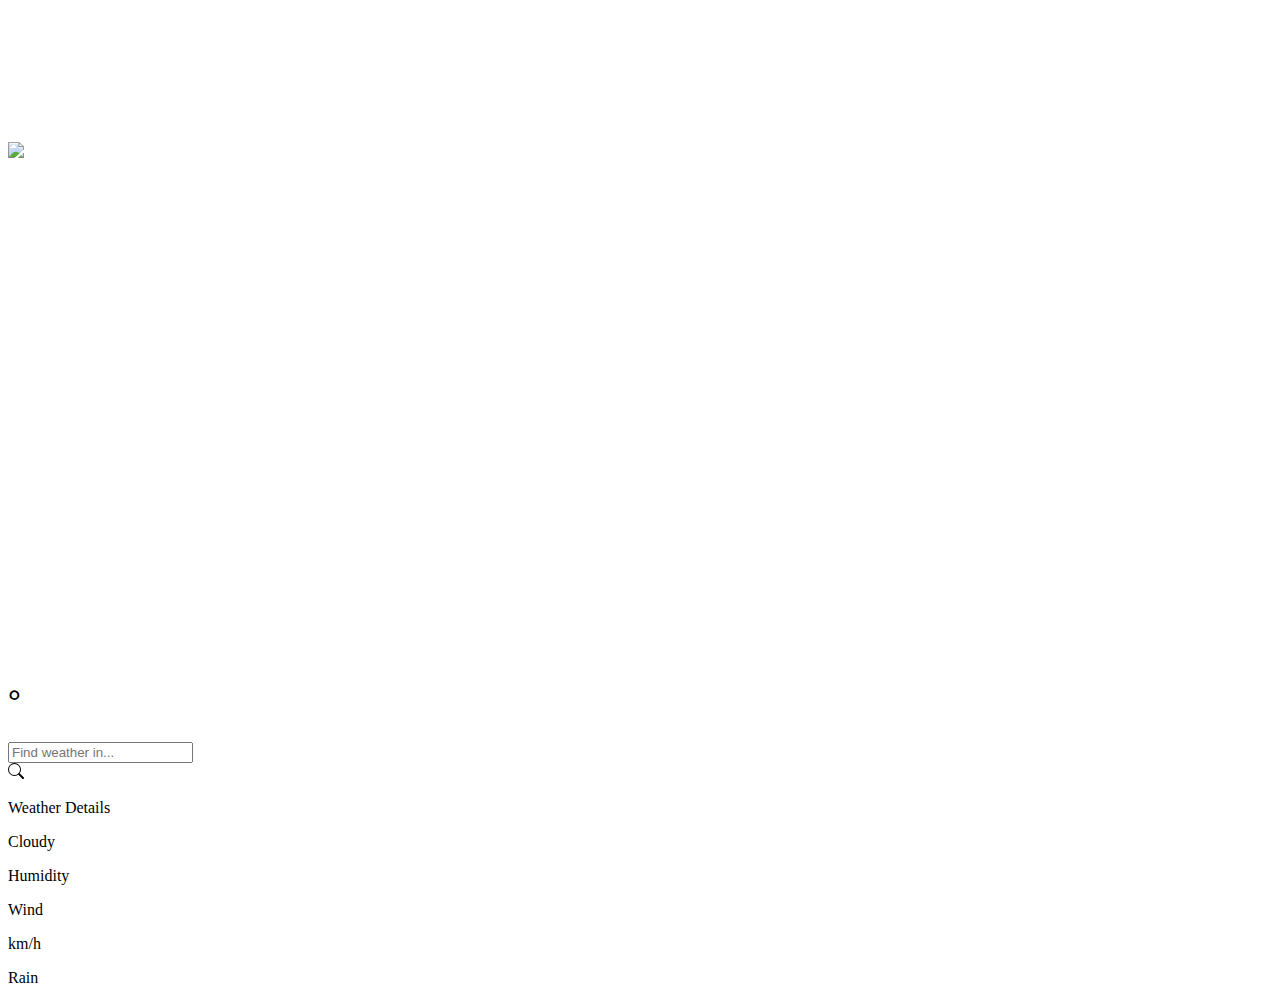
==== WeatherMap/weather_map.html @ 63a0e7d0 "weathermap" ====
<!DOCTYPE html>
<html lang="en">
<head>
    <meta charset="UTF-8">
    <title>Weather Map</title>
    <script src='https://api.mapbox.com/mapbox-gl-js/v1.12.0/mapbox-gl.js'></script>
    <link href='https://api.mapbox.com/mapbox-gl-js/v1.12.0/mapbox-gl.css' rel='stylesheet'/>
    <link rel="stylesheet" href="https://stackpath.bootstrapcdn.com/bootstrap/4.5.0/css/bootstrap.min.css"
          integrity="sha384-9aIt2nRpC12Uk9gS9baDl411NQApFmC26EwAOH8WgZl5MYYxFfc+NcPb1dKGj7Sk" crossorigin="anonymous">
    <link rel="stylesheet" href="css/weather-map.css">
</head>
<body id='bg' class="container-fluid">

<script src="https://code.jquery.com/jquery-3.5.1.slim.min.js"
        integrity="sha384-DfXdz2htPH0lsSSs5nCTpuj/zy4C+OGpamoFVy38MVBnE+IbbVYUew+OrCXaRkfj"
        crossorigin="anonymous"></script>
<script src="https://cdn.jsdelivr.net/npm/popper.js@1.16.0/dist/umd/popper.min.js"
        integrity="sha384-Q6E9RHvbIyZFJoft+2mJbHaEWldlvI9IOYy5n3zV9zzTtmI3UksdQRVvoxMfooAo"
        crossorigin="anonymous"></script>
<script src="https://stackpath.bootstrapcdn.com/bootstrap/4.5.0/js/bootstrap.min.js"
        integrity="sha384-OgVRvuATP1z7JjHLkuOU7Xw704+h835Lr+6QL9UvYjZE3Ipu6Tp75j7Bh/kR0JKI"
        crossorigin="anonymous"></script>

<div id="NA" class="row mt-5 justify-content-center">
    <img class="tv" src="img/tv.jpg">
    <video autoplay muted loop class="puppiness">
        <source src="img/puppiness.webm">
        <source id="pupvid" src="img/puppiness.mp4">
        <source src="img/puppiness.ogv">
    </video>
</div>

<div class="row mt-5 justify-content-center">
    <div id='map' style='width: 800px; height: 500px;'></div>
</div>
<div class="container-fluid px-1 px-sm-3 py-5 mx-auto">
    <div class="row d-flex justify-content-center">
        <div class="row card0">
            <div class="card1 col-lg-8 col-md-7"><small id="update" class="suggestion cityName"></small>
                <div id='icon' class="text-center"></div>
                <div class="row px-3 mt-3 mb-3">
                    <h1 id='degrees' class="large-font mr-3">&#176;</h1>
                    <div class="d-flex flex-column mr-3">
                        <h2 id="cityName" class="mt-3 mb-0"></h2><small id="date"></small>
                    </div>
                    <div class="d-flex flex-column text-center">
                        <h3 class="fa fa-sun-o mt-4"></h3><small id="weatherType"></small>
                    </div>
                </div>
            </div>
            <div class="card2 col-lg-4 col-md-5">
                <div class="row px-3">
                    <input id="userSearch" type="text" name="location" placeholder="Find weather in..." class="mb-5">
                    <div id="search" class="fa fa-search mb-5 mr-0 text-center">
                        <svg width="1em" height="1em" viewBox="0 0 16 16" class="bi bi-search" fill="currentColor" xmlns="http://www.w3.org/2000/svg">
                            <path fill-rule="evenodd" d="M10.442 10.442a1 1 0 0 1 1.415 0l3.85 3.85a1 1 0 0 1-1.414 1.415l-3.85-3.85a1 1 0 0 1 0-1.415z"/>
                            <path fill-rule="evenodd" d="M6.5 12a5.5 5.5 0 1 0 0-11 5.5 5.5 0 0 0 0 11zM13 6.5a6.5 6.5 0 1 1-13 0 6.5 6.5 0 0 1 13 0z"/>
                        </svg>
                    </div>
                </div>
                <div class="mr-5">
                    <p class="light-text suggestion dayOfTheWeek" id="Sunday"></p>
                    <p class="light-text suggestion dayOfTheWeek" id="Monday"></p>
                    <p class="light-text suggestion dayOfTheWeek" id="Tuesday"></p>
                    <p class="light-text suggestion dayOfTheWeek" id="Wednesday"></p>
                    <p class="light-text suggestion dayOfTheWeek" id="Thursday"></p>
                    <p class="light-text suggestion dayOfTheWeek" id="Friday"></p>
                    <p class="light-text suggestion dayOfTheWeek" id="Saturday"></p>
                    <div class="line my-5"></div>
                    <p>Weather Details</p>
                    <div class="row px-3">
                        <p class="light-text">Cloudy</p>
                        <p id="cloudy" class="ml-auto"></p>
                    </div>
                    <div class="row px-3">
                        <p class="light-text">Humidity</p>
                        <p id="humidity" class="ml-auto"></p>
                    </div>
                    <div class="row px-3">
                        <p class="light-text">Wind</p>
                        <p id="wind" class="ml-auto">km/h</p>
                    </div>
                    <div class="row px-3">
                        <p class="light-text">Rain</p>
                        <p id="rain" class="ml-auto"></p>
                    </div>
                    <div class="line mt-3"></div>
                </div>
            </div>
        </div>
    </div>
</div>

<script src="js/jquery-2.2.4.js"></script>
<script src="js/keys.js"></script>
<script src="js/mapbox-geocoder-utils.js"></script>
<script src="js/weather-map.js"></script>

</body>
</html>
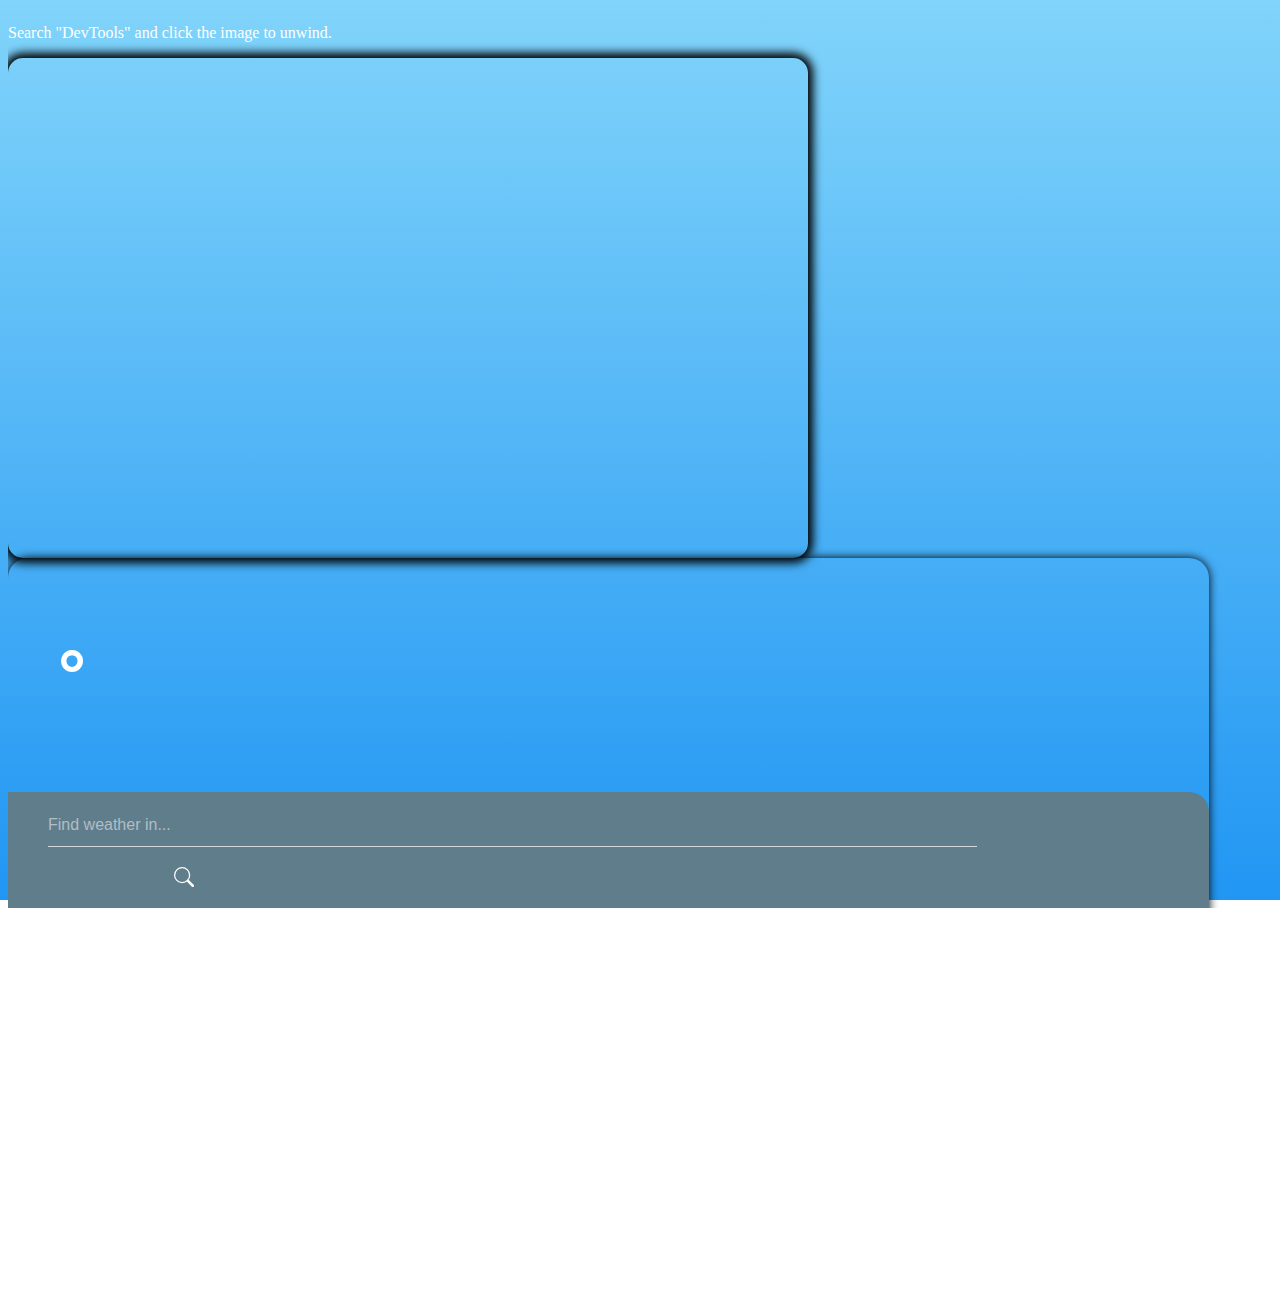
==== commit 2a4b0fec: "Weather Updated" ====
--- a/WeatherMap/weather_map.html
+++ b/WeatherMap/weather_map.html
@@ -29,7 +29,9 @@
         <source src="img/puppiness.ogv">
     </video>
 </div>
-
+<div>
+    <p>Search "DevTools" and click the image to unwind.</p>
+</div>
 <div class="row mt-5 justify-content-center">
     <div id='map' style='width: 800px; height: 500px;'></div>
 </div>
--- a/WeatherMap/css/weather-map.css
+++ b/WeatherMap/css/weather-map.css
@@ -0,0 +1,161 @@
+html {
+    height: 100%;
+    overflow: hidden;
+    align-items: center;
+}
+
+body {
+    color: #fff;
+    overflow-x: hidden;
+    height: 100%;
+    background-image: linear-gradient(#81D4FA, #2196F3);
+    background-repeat: no-repeat;
+    overflow: no-display;
+}
+
+.card0 {
+    width: 95%;
+    box-shadow: 0px 0px 10px black;
+    border-radius: 20px;
+}
+
+.card1 {
+    padding: 30px 20px 30px 50px;
+    border-top-left-radius: 20px;
+    border-bottom-left-radius: 20px;
+}
+
+.image {
+    width: 300px;
+    height: 350px
+}
+
+.large-font {
+    font-size: 70px;
+    font-family: Arial
+}
+
+.fa-sun-o {
+    font-size: 22px
+}
+
+.card2 {
+    background-color: #607D8B;
+    padding: 0px 0px 40px 40px;
+    border-top-right-radius: 20px;
+    border-bottom-right-radius: 20px;
+}
+
+input {
+    background-color: #607D8B;
+    padding: 24px 0px 12px 0px !important;
+    width: 80%;
+    box-sizing: border-box;
+    border: none !important;
+    border-bottom: 1px solid #CFD8DC !important;
+    font-size: 16px !important;
+    color: #fff !important
+}
+
+input:focus {
+    -moz-box-shadow: none !important;
+    -webkit-box-shadow: none !important;
+    box-shadow: none !important;
+    border-bottom: 1px solid #fff !important;
+    outline-width: 0;
+    font-weight: 400
+}
+
+::placeholder {
+    color: #B0BEC5 !important;
+    opacity: 1
+}
+
+:-ms-input-placeholder {
+    color: #B0BEC5 !important
+}
+
+::-ms-input-placeholder {
+    color: #B0BEC5 !important
+}
+
+.fa-search {
+    color: white;
+    background-color: transparent;
+    font-size: 20px;
+    padding: 20px;
+    width: 20%;
+    cursor: pointer;
+    border-top-right-radius: 20px;
+    text-align: center;
+}
+
+.light-text {
+    color: #B0BEC5
+}
+
+.suggestion:hover {
+    color: #fff;
+    cursor: pointer
+}
+
+.line {
+    height: 1px;
+    background-color: #B0BEC5
+}
+
+@media screen and (max-width: 500px) {
+    .card1 {
+        padding-left: 26px
+    }
+}
+
+#map {
+    border-radius: 15px;
+    box-shadow: 0px 0px 10px 5px black;
+}
+
+.dayOfTheWeek p {
+    display: inline-block;
+    margin-bottom: 10px;
+}
+
+.dayOfTheWeek {
+    display: flex;
+    justify-content: space-between;
+}
+
+#bg {
+    background-repeat: no-repeat;
+    background-size: cover;
+}
+
+#NA {
+    position: relative;
+    top: 0;
+    left: 0;
+}
+
+.tv {
+    width: 800px;
+    height: 500px;
+    position: relative;
+    top: 0;
+    left: 0;
+    border: 1px solid black;
+    border-radius: 5px;
+    box-shadow: 0px 0px 10px 5px black
+}
+
+.puppiness {
+    width: 600px;
+    height: 425px;
+    position: absolute;
+    top: 40px;
+    left: 90px;
+    object-fit: cover;
+    border-radius: 15px;
+    box-shadow: 0px 0px 10px 5px black;
+}
+
+
